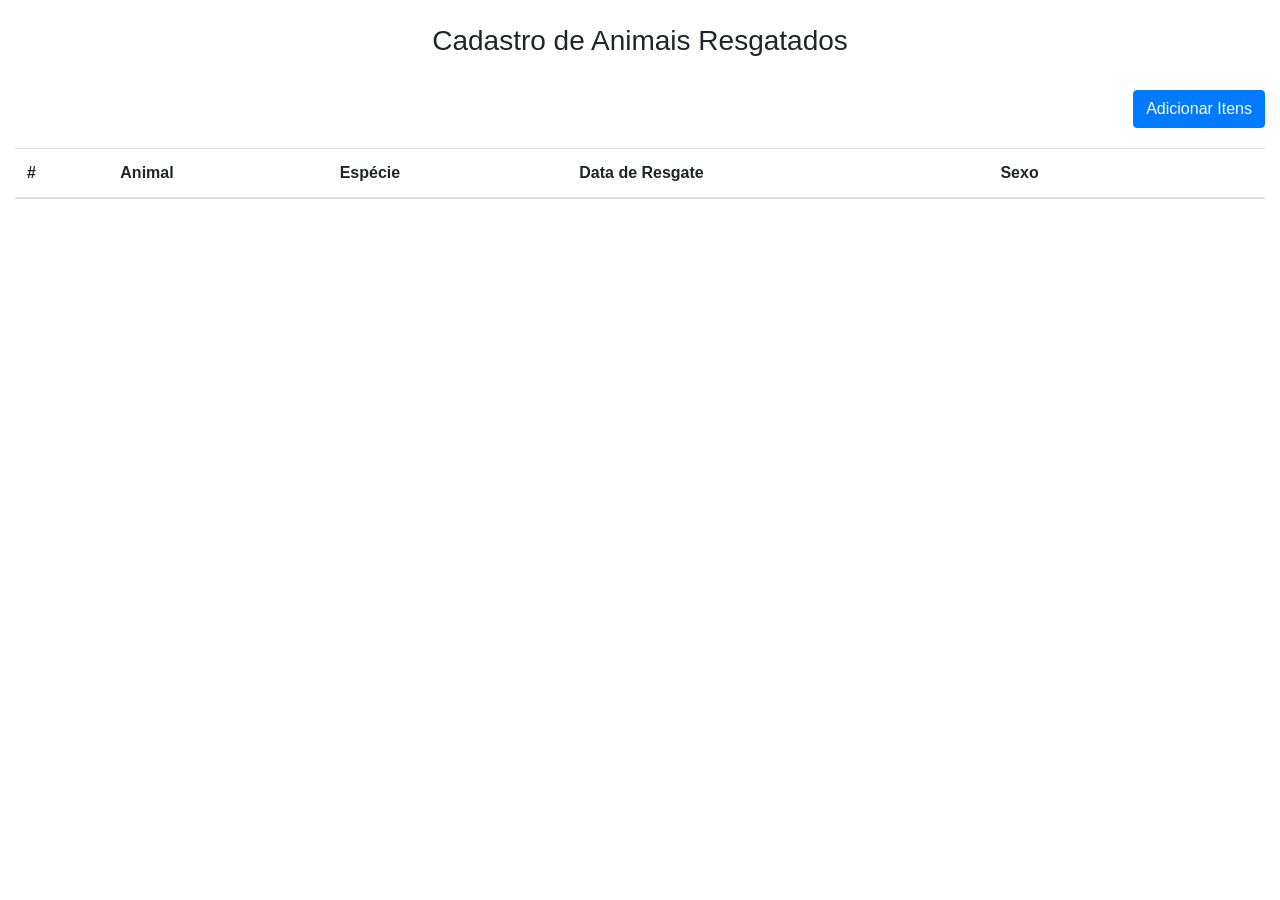
==== cadastro.html @ b0f4e25d "iniciando pagina de cadastro" ====
<!DOCTYPE html>
<html lang="en">

<head>
    <meta charset="UTF-8">
    <meta name="viewport" content="width=device-width, initial-scale=1.0">
    <title>Cadastro de Animais</title>

    <!-- Framework Bootstrap - Arquivo CSS -->
    <link rel="stylesheet" href="https://cdn.jsdelivr.net/npm/bootstrap@4.5.3/dist/css/bootstrap.min.css"
        integrity="sha384-TX8t27EcRE3e/ihU7zmQxVncDAy5uIKz4rEkgIXeMed4M0jlfIDPvg6uqKI2xXr2" crossorigin="anonymous">
    <link rel="stylesheet" href="font-awesome-4.7.0/css/font-awesome.min.css">
</head>

<body>
<!-- Classe para responsividade -->
    <div class="container-fluid">
        <div class="row">
            <div class="col-md-12">
                <h3 class="row d-flex justify-content-center px-2 py-4">
                    Cadastro de Animais Resgatados
                </h3>
            </div>
        </div>
        <div class="row">
            <div class="col-md-12">
                <button type="button" class="btn btn-primary float-right" data-toggle="modal"
                    data-target="#modalRegistro">Adicionar Itens</button> <!-- Esse botão utiliza o (data-toggle="modal" e o 
                                                                           data-target="#modalRegistro") para abrir a "Modal" (tela que abre 
                                                                           para cadastramos as informações) utilizada no código mais abaixo -->
            </div>
        </div>
        <!-- Tabela que exibirá os dados listados na tela-->
        <div class="row" style="margin-top: 20px">
            <div class="col-md-12">
                <table id="tblDados" class="table table-hover">
                    <thead>
                        <tr>
                            <th scope="col">#</th>
                            <th scope="col">Animal</th>
                            <th scope="col">Espécie</th>
                            <th scope="col">Data de Resgate</th>
                            <th scope="col">Sexo</th>
                            <th scope="col" style="width: 50px;"></th>
                            <th scope="col" style="width: 50px;"></th>
                        </tr>
                    </thead>
                    <tbody></tbody>
                </table>
            </div>
        </div>
    </div>
</body>

</html>
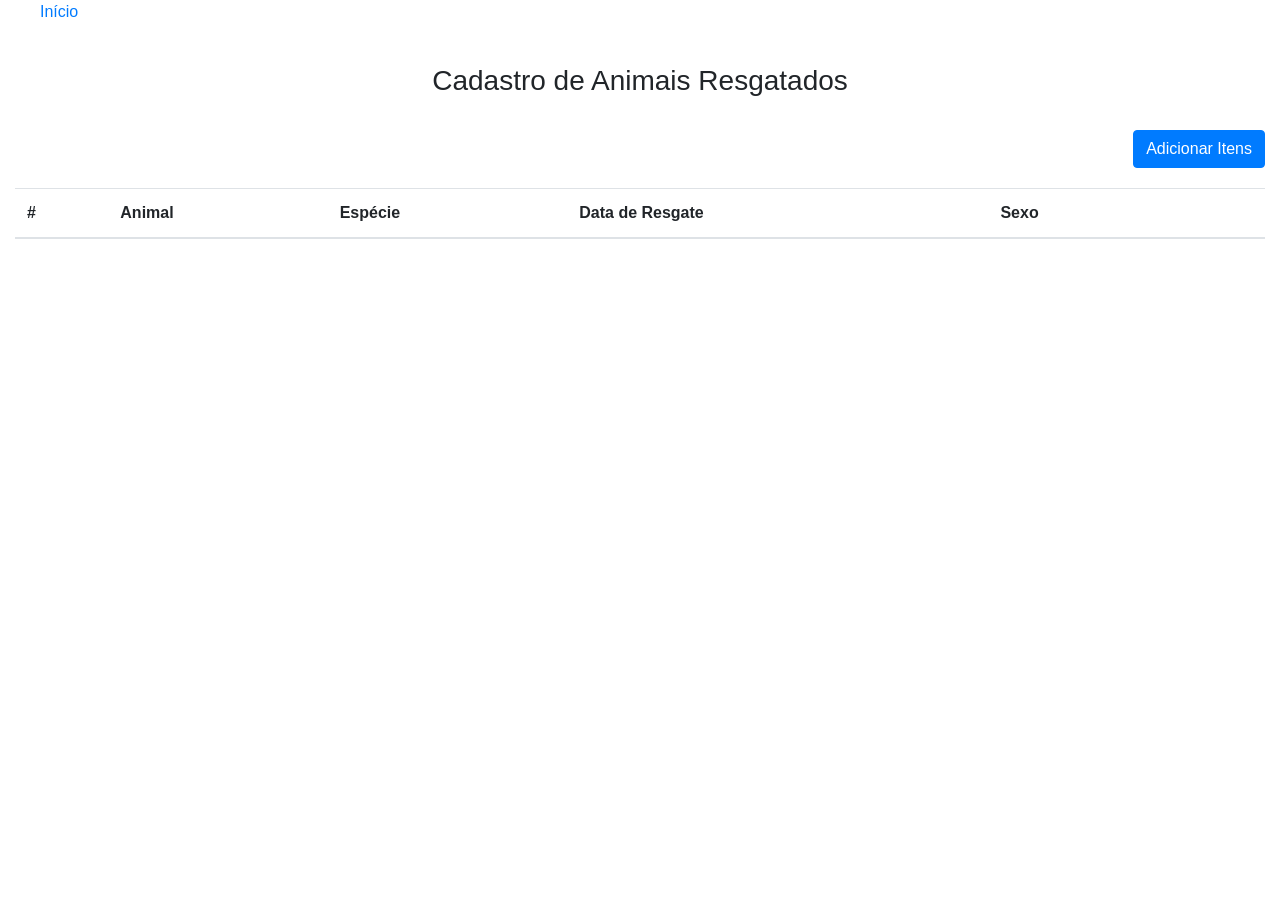
==== commit cec2b1bf: "Página de cadastro" ====
--- a/cadastro.html
+++ b/cadastro.html
@@ -13,7 +13,10 @@
 </head>
 
 <body>
-<!-- Classe para responsividade -->
+    <Ul>
+        <a href="index.html">Início</a>
+    </Ul>
+    <!-- Classe para responsividade -->
     <div class="container-fluid">
         <div class="row">
             <div class="col-md-12">
@@ -25,7 +28,8 @@
         <div class="row">
             <div class="col-md-12">
                 <button type="button" class="btn btn-primary float-right" data-toggle="modal"
-                    data-target="#modalRegistro">Adicionar Itens</button> <!-- Esse botão utiliza o (data-toggle="modal" e o 
+                    data-target="#modalRegistro">Adicionar Itens</button>
+                <!-- Esse botão utiliza o (data-toggle="modal" e o 
                                                                            data-target="#modalRegistro") para abrir a "Modal" (tela que abre 
                                                                            para cadastramos as informações) utilizada no código mais abaixo -->
             </div>
@@ -50,6 +54,73 @@
             </div>
         </div>
     </div>
+
+    <!-- Modal -->
+    <div class="modal fade" id="modalRegistro" tabindex="-1" aria-labelledby="modalRegistroLabel" aria-hidden="true">
+        <div class="modal-dialog modal-lg">
+            <div class="modal-content">
+                <div class="modal-header">
+                    <h5 class="modal-title" id="modalRegistroLabel">Registros</h5>
+                    <button type="button" class="close" data-dismiss="modal" aria-label="Close">
+                        <span aria-hidden="true">&times;</span>
+                    </button>
+                </div>
+                <div class="modal-body">
+                    <input id="hdID" type="hidden" />
+                    <div class="row">
+                        <div class="col-md-6">
+                            <div class="form-group">
+                                <label for="">Animal</label>
+                                <input id="txtAnimal" type="text" class="form-control"
+                                    placeholder="digite o nome do animal..." />
+                            </div>
+                        </div>
+                        <div class="col-md-6">
+                            <div class="form-group">
+                                <label for="">Espécie</label>
+                                <input id="txtEspecie" type="text" class="form-control"
+                                    placeholder="digite a espécie do animal..." />
+                            </div>
+                        </div>
+                    </div>
+                    <div class="row">
+                        <div class="col-md-6">
+                            <div class="form-group">
+                                <label for="">Data de Resgate</label>
+                                <input id="txtDtResgate" type="date" class="form-control" />
+                            </div>
+                        </div>
+                        <div class="col-md-6">
+                            <div class="form-group">
+                                <label for="">Sexo</label>
+                                <input id="txtSexo" type="text" class="form-control" placeholder="digite o Sexo" />
+                            </div>
+                        </div>
+                    </div>
+                </div>
+                <div class="modal-footer">
+                    <button type="button" class="btn btn-secondary" data-dismiss="modal">Fechar</button>
+                    <button id="btnSalvar" class="btn btn-primary">Salvar</button>
+                </div>
+            </div>
+        </div>
+    </div>
+
+    <!-- Estaremos usando alguns frameworks javascript do bootstrap como:
+     jquery-3.5.1.slim.min.js, popper.js@1.16.1, bootstrap@4.5.3   
+    Nessa versão o bootstrap necessita desses três arquivos-->
+    <script src="https://code.jquery.com/jquery-3.5.1.slim.min.js"
+        integrity="sha384-DfXdz2htPH0lsSSs5nCTpuj/zy4C+OGpamoFVy38MVBnE+IbbVYUew+OrCXaRkfj"
+        crossorigin="anonymous"></script>
+    <script src="https://cdn.jsdelivr.net/npm/popper.js@1.16.1/dist/umd/popper.min.js"
+        integrity="sha384-9/reFTGAW83EW2RDu2S0VKaIzap3H66lZH81PoYlFhbGU+6BZp6G7niu735Sk7lN"
+        crossorigin="anonymous"></script>
+    <script src="https://cdn.jsdelivr.net/npm/bootstrap@4.5.3/dist/js/bootstrap.min.js"
+        integrity="sha384-w1Q4orYjBQndcko6MimVbzY0tgp4pWB4lZ7lr30WKz0vr/aWKhXdBNmNb5D92v7s"
+        crossorigin="anonymous"></script>
+
+    <!-- Referenciando nosso arquivo externo javascript -->
+    <script src="index.js"></script>
 </body>
 
 </html>
